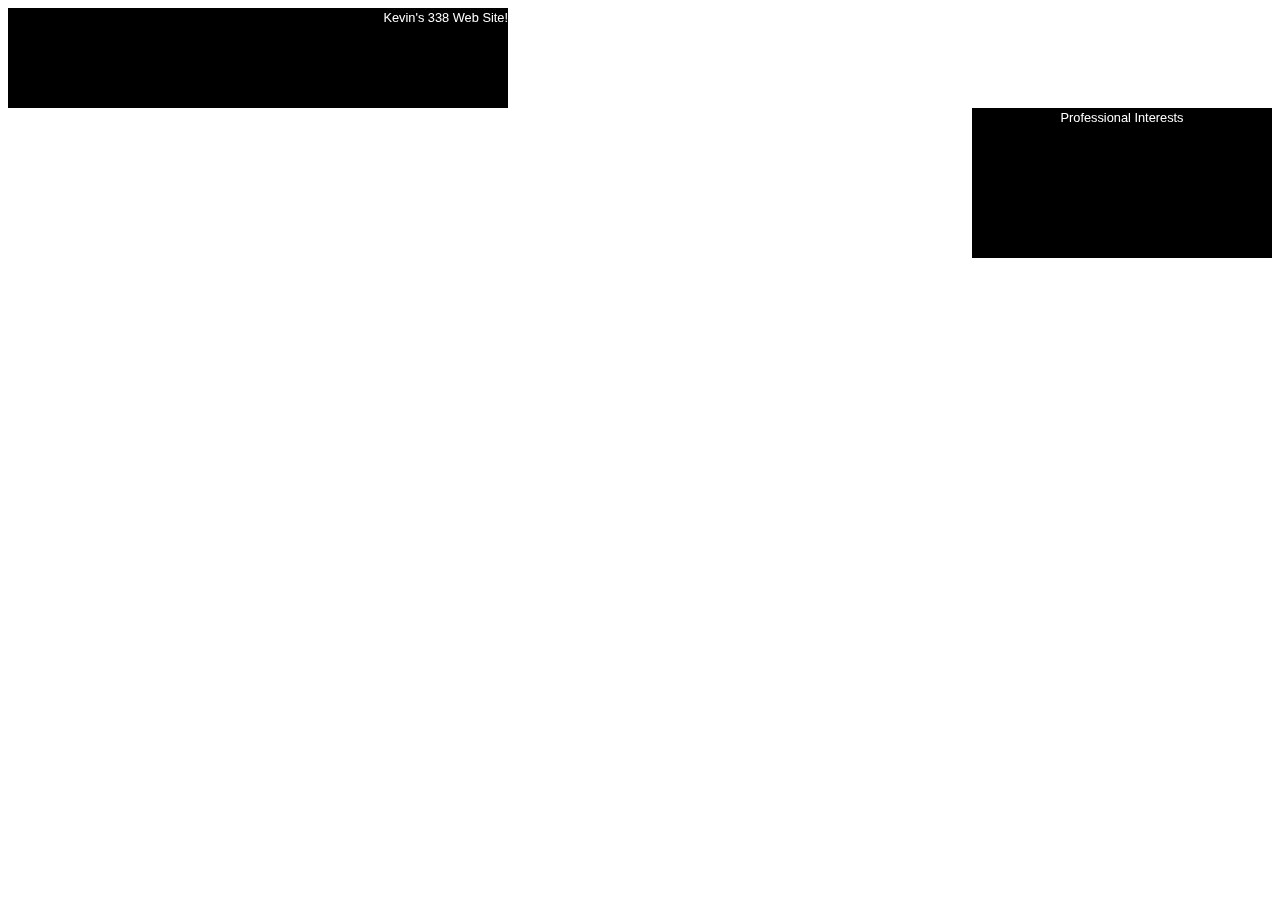
==== website-mobile-template/site/index.html @ 8b45778f "Initial Commit" ====
<!DOCTYPE html>
    
<html>
<head>
    <meta charset='utf-8'>
    <Title>Kevinz Site</Title>
    <link href="../styles/reset.css" type="text/css" rel="stylesheet">
    <link href="../styles/stylesheet1.css" type="text/css" rel="stylesheet">
    <meta name="viewport" content="width=device-width, initial-scale=1.0">
</head>
<body>
  <div class="Header">
    <h>Kevin's 338 Web Site!</h>
  </div>
  <div class="doubleempty">
<!--     <>white space x 2 -->
  </div>
  <div id="llamabox">
  <!--     <>white space + a llama --></div>
  <div class="prof">
  	<h><a href="prof.html">Professional Interests</a></h></div>
  <div class="pers">
    <h><a href="pers.html">Personal Interests</a></h>
  </div>
  <div class="empty">
<!--     <>white space -->
  </div>
  <div class="empty">
<!--     <>white space -->
  </div>
  <div class="etc">
    <h><a href="about.html">About</a></h>
    <h><a href="contact.html">Contact Me</a></h>
  </div>
</body>
</html>
---- website-mobile-template/styles/stylesheet1.css ----
body {
	height: auto;
	width: auto;
	position:fixed;
}
h, p {
	color: white;
	text-align: center;
	font-size: .8em;
	font-family: 'Blackoak Std', sans-serif;
}
#llamabox {
	height: 150px;	
	width: 300px;
	margin-left: -30px;
	background-image: url(../pix/llamabw.png);
	background-size: cover;
	background-repeat: no-repeat;
	float:left;
	position:relative;
}
.Header {
	foreground-color: rgba(255,255,255,.8);
	background-color:black;
	height: 100px;
	width: 500px;
	position:relative;
	text-align: right;
}
.empty {
	background-color: #fff;
	position:fixed;
	float:left;
	height: 150px;
	width: 300px;
}
.doubleempty {
	background-color: #fff;
	height: 150px;
	width: 400px;
	float:left;
	position:relative;
}
.prof {
	background-color:black;
	height: 150px;
	width: 300px;
	margin-left:-70px;
	float:right;
	text-align:center;
	position:relative;
}
.pers {
	float:left;
	height: 150px;	
	width: 300px;
}
.etc {
	height: 150px;	
	width: 300px;
	float:left;
	color: #9F9;
}
#nav {
	text-decoration: none;
}
a:link {
	text-decoration: none;
	color:white;
}
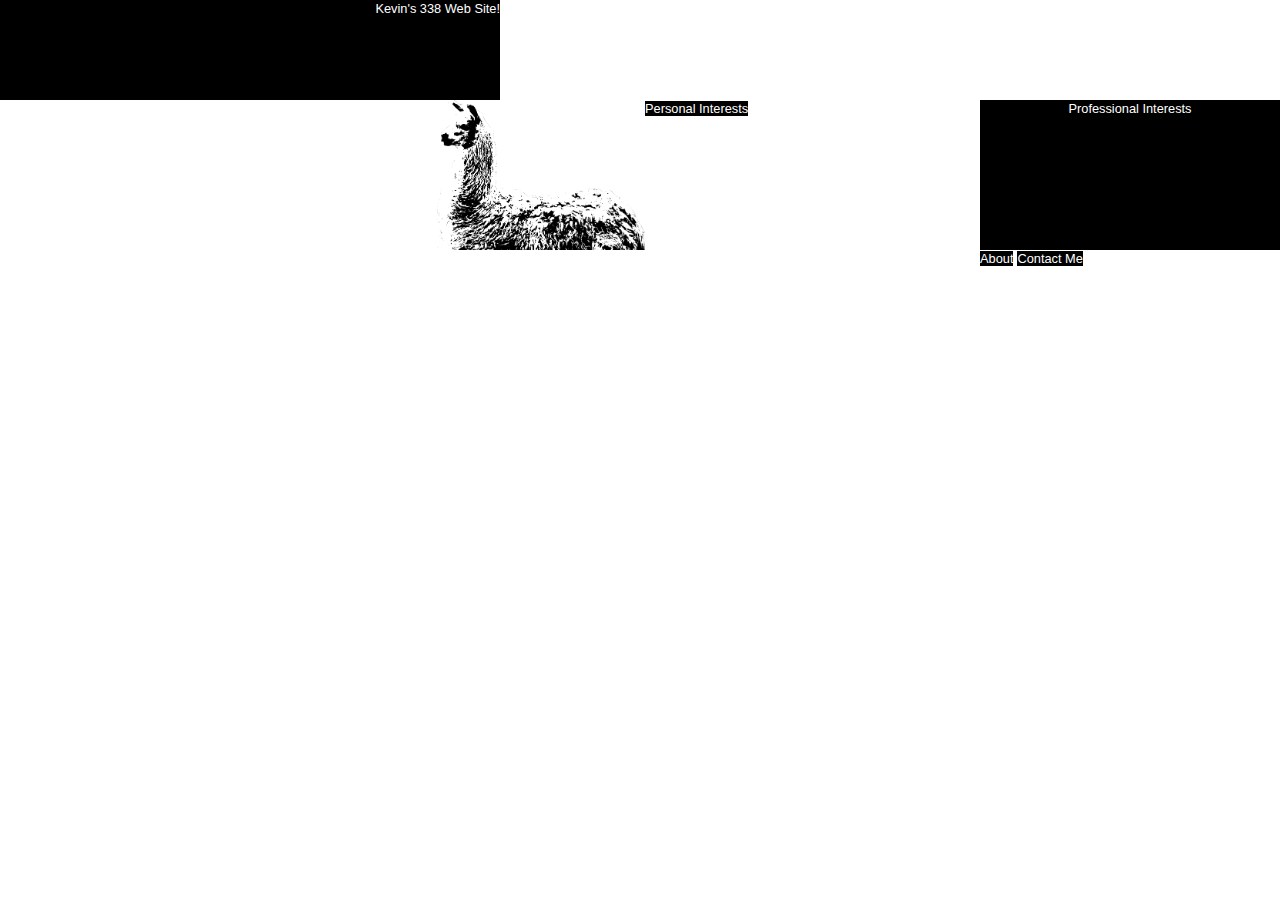
==== commit 28b698b8: "Basic Layout" ====
--- a/website-mobile-template/site/index.html
+++ b/website-mobile-template/site/index.html
@@ -22,12 +22,10 @@
   <div class="pers">
     <h><a href="pers.html">Personal Interests</a></h>
   </div>
-  <div class="empty">
-<!--     <>white space -->
+  <!--<div class="empty">
   </div>
   <div class="empty">
-<!--     <>white space -->
-  </div>
+  </div>-->
   <div class="etc">
     <h><a href="about.html">About</a></h>
     <h><a href="contact.html">Contact Me</a></h>
--- a/website-mobile-template/styles/stylesheet1.css
+++ b/website-mobile-template/styles/stylesheet1.css
@@ -1,23 +1,12 @@
 body {
 	height: auto;
 	width: auto;
-	position:fixed;
 }
 h, p {
 	color: white;
 	text-align: center;
 	font-size: .8em;
 	font-family: 'Blackoak Std', sans-serif;
-}
-#llamabox {
-	height: 150px;	
-	width: 300px;
-	margin-left: -30px;
-	background-image: url(../pix/llamabw.png);
-	background-size: cover;
-	background-repeat: no-repeat;
-	float:left;
-	position:relative;
 }
 .Header {
 	foreground-color: rgba(255,255,255,.8);
@@ -27,12 +16,24 @@
 	position:relative;
 	text-align: right;
 }
+#llamabox {
+	height: 150px;	
+	width: 275px;
+	margin-left: -30px;
+	background-image: url(../pix/llamabw.png);
+	background-size: cover;
+	background-repeat: no-repeat;
+	float:left;
+	position:relative;
+	display:inline;
+}
 .empty {
 	background-color: #fff;
-	position:fixed;
 	float:left;
-	height: 150px;
+	height: 75px;
 	width: 300px;
+	position:relative;
+	display:inline;
 }
 .doubleempty {
 	background-color: #fff;
@@ -40,6 +41,7 @@
 	width: 400px;
 	float:left;
 	position:relative;
+	display:inline;
 }
 .prof {
 	background-color:black;
@@ -49,17 +51,22 @@
 	float:right;
 	text-align:center;
 	position:relative;
+	display:inline;
 }
 .pers {
-	float:left;
+	float: left;
 	height: 150px;	
 	width: 300px;
+	position:relative;
+	display:inline;
 }
 .etc {
 	height: 150px;	
 	width: 300px;
-	float:left;
+	float:right;
 	color: #9F9;
+	position:relative;
+	display:inline;
 }
 #nav {
 	text-decoration: none;
@@ -67,4 +74,5 @@
 a:link {
 	text-decoration: none;
 	color:white;
+	background-color:black;
 }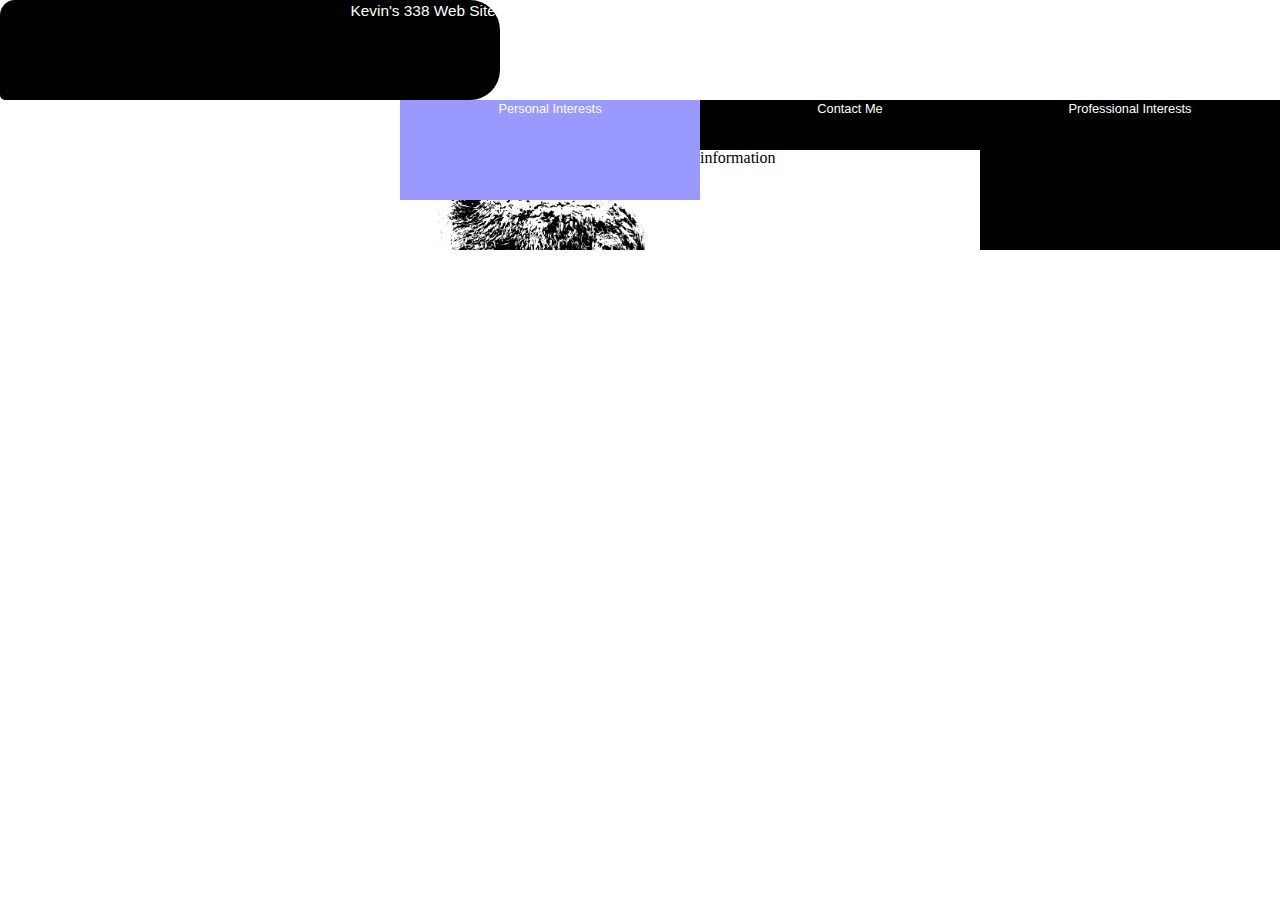
==== commit dee567e2: "Nav bar and some other changes" ====
--- a/website-mobile-template/site/index.html
+++ b/website-mobile-template/site/index.html
@@ -27,8 +27,9 @@
   <div class="empty">
   </div>-->
   <div class="etc">
-    <h><a href="about.html">About</a></h>
     <h><a href="contact.html">Contact Me</a></h>
   </div>
+  <footer> here is information
+  </footer>
 </body>
 </html>--- a/website-mobile-template/styles/stylesheet1.css
+++ b/website-mobile-template/styles/stylesheet1.css
@@ -2,29 +2,30 @@
 	height: auto;
 	width: auto;
 }
-h, p {
+h, p, ul li {
 	color: white;
-	text-align: center;
 	font-size: .8em;
 	font-family: 'Blackoak Std', sans-serif;
 }
 .Header {
+	font-size: 1.2em;
 	foreground-color: rgba(255,255,255,.8);
 	background-color:black;
 	height: 100px;
 	width: 500px;
 	position:relative;
-	text-align: right;
+	text-align:right;
+	border-radius: 15px 30px 30px 5px;
 }
 #llamabox {
-	height: 150px;	
+	height: 150px;
 	width: 275px;
 	margin-left: -30px;
 	background-image: url(../pix/llamabw.png);
 	background-size: cover;
 	background-repeat: no-repeat;
 	float:left;
-	position:relative;
+	position:fixed;
 	display:inline;
 }
 .empty {
@@ -33,7 +34,7 @@
 	height: 75px;
 	width: 300px;
 	position:relative;
-	display:inline;
+	display:run-in;
 }
 .doubleempty {
 	background-color: #fff;
@@ -47,32 +48,53 @@
 	background-color:black;
 	height: 150px;
 	width: 300px;
-	margin-left:-70px;
+	margin-left:-50px;
 	float:right;
 	text-align:center;
 	position:relative;
 	display:inline;
 }
 .pers {
+	background-color: #99F;
 	float: left;
-	height: 150px;	
+	height: 100px;	
 	width: 300px;
+	text-align: center;
 	position:relative;
 	display:inline;
 }
 .etc {
-	height: 150px;	
+	background-color: black;
+	height: 50px;	
 	width: 300px;
-	float:right;
-	color: #9F9;
+	float:left;
+	text-align:center;
 	position:relative;
 	display:inline;
 }
 #nav {
 	text-decoration: none;
+	background-color:black;
+	font-size:.8em;
 }
 a:link {
 	text-decoration: none;
 	color:white;
-	background-color:black;
+}
+a:hover {
+	color:black;
+	opacity:.5;
+}
+a:visited{
+	color:#999;
+}
+.perspage {
+	background-image: url(../pix/personalinterests.png);
+	background-size:contain;
+	background-repeat:repeat-x;
+	width:100%;
+	height:5em;
+}
+.persinformations {
+	
 }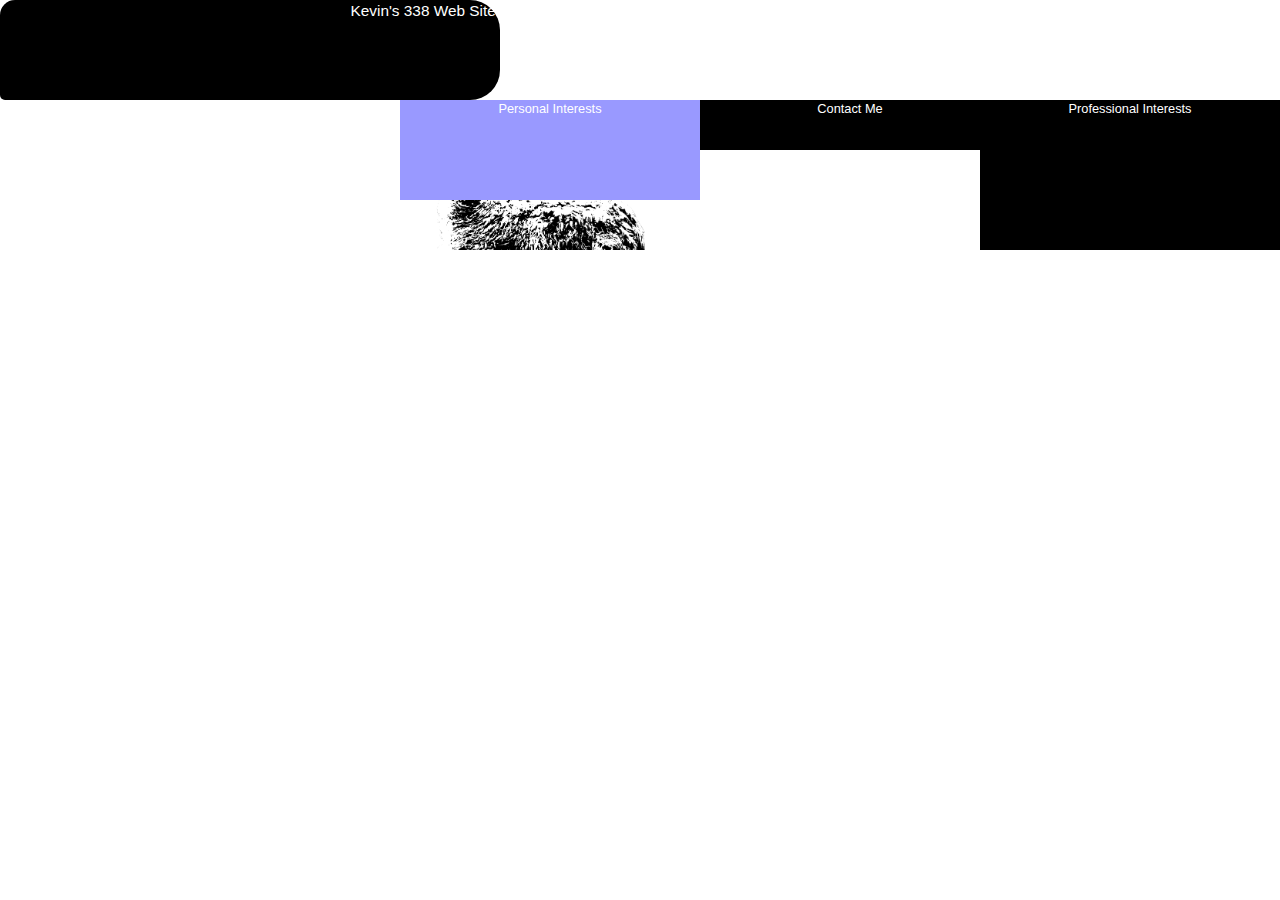
==== commit 8d09e745: "Personal" ====
--- a/website-mobile-template/site/index.html
+++ b/website-mobile-template/site/index.html
@@ -29,7 +29,5 @@
   <div class="etc">
     <h><a href="contact.html">Contact Me</a></h>
   </div>
-  <footer> here is information
-  </footer>
 </body>
 </html>--- a/website-mobile-template/styles/stylesheet1.css
+++ b/website-mobile-template/styles/stylesheet1.css
@@ -76,6 +76,7 @@
 	text-decoration: none;
 	background-color:black;
 	font-size:.8em;
+	line-height:1.3em;
 }
 a:link {
 	text-decoration: none;
@@ -95,6 +96,15 @@
 	width:100%;
 	height:5em;
 }
-.persinformations {
-	
+h.persinformations {
+	color: #000;
+	font-size: 1.5em;
+	text-indent:-2em;
+}
+p.persinformations {
+	color: #666;
+	font-size:1em;
+	margin-left: 2.5em;
+	font-family: "Comic Sans MS", cursive;
+	line-height:1.3em;
 }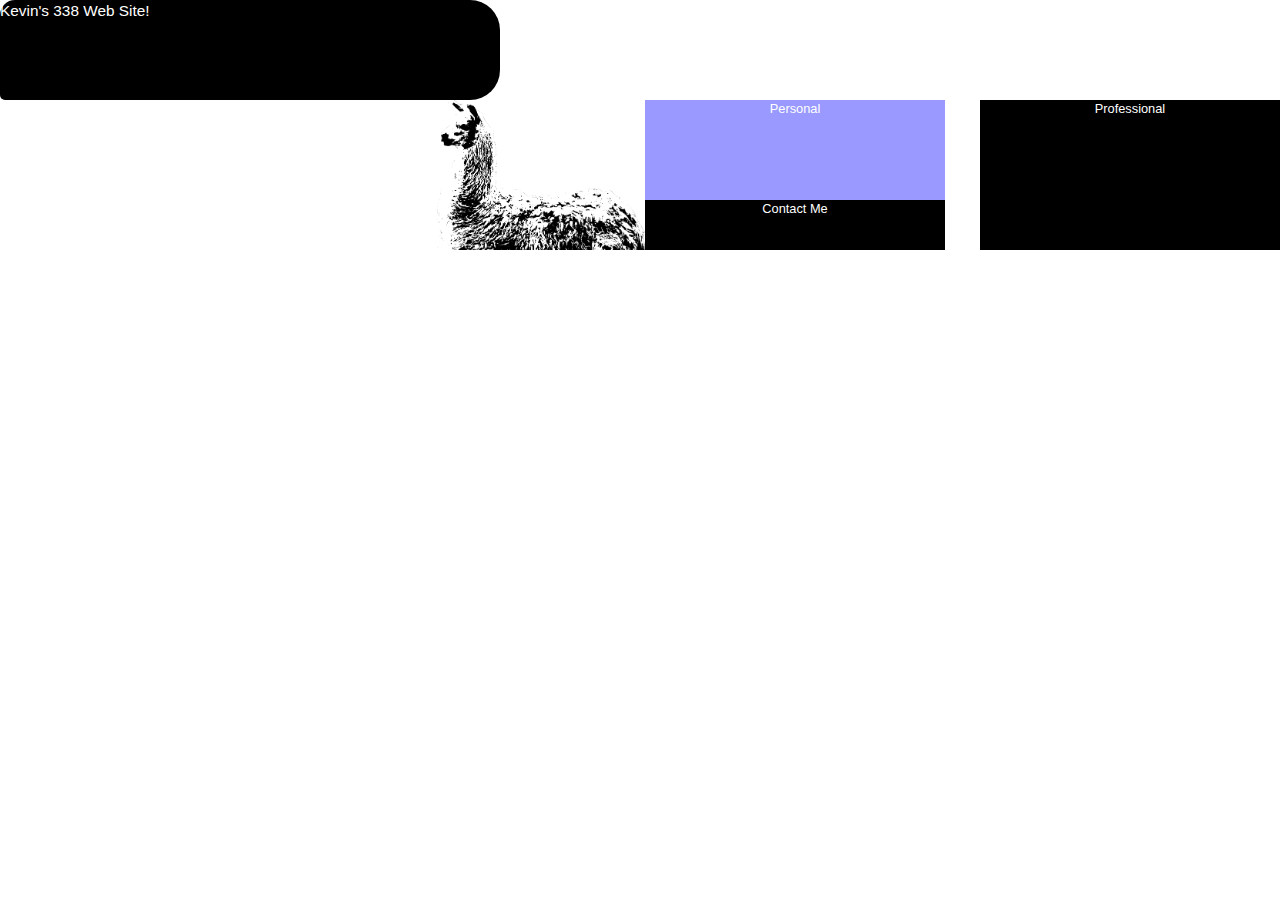
==== commit 878c124a: "Prof and Contact page completed" ====
--- a/website-mobile-template/site/index.html
+++ b/website-mobile-template/site/index.html
@@ -18,14 +18,10 @@
   <div id="llamabox">
   <!--     <>white space + a llama --></div>
   <div class="prof">
-  	<h><a href="prof.html">Professional Interests</a></h></div>
+  	<h><a href="prof.html">Professional</a></h></div>
   <div class="pers">
-    <h><a href="pers.html">Personal Interests</a></h>
+    <h><a href="pers.html">Personal</a></h>
   </div>
-  <!--<div class="empty">
-  </div>
-  <div class="empty">
-  </div>-->
   <div class="etc">
     <h><a href="contact.html">Contact Me</a></h>
   </div>
--- a/website-mobile-template/styles/stylesheet1.css
+++ b/website-mobile-template/styles/stylesheet1.css
@@ -85,9 +85,12 @@
 a:hover {
 	color:black;
 	opacity:.5;
+    font-size:2em;
+    background-color:hotpink;
+    outline: 2px solid black;
 }
 a:visited{
-	color:#999;
+    color:#666;
 }
 .perspage {
 	background-image: url(../pix/personalinterests.png);
@@ -107,4 +110,17 @@
 	margin-left: 2.5em;
 	font-family: "Comic Sans MS", cursive;
 	line-height:1.3em;
+}
+.resume {
+    color:black;
+}
+@media only screen and (min-width:768px) {
+    .Header {
+        text-align:left;
+        max-width: 768px;
+    }
+    #llamabox {
+        background-repeat: repeat-x;
+        position:relative;
+    }
 }